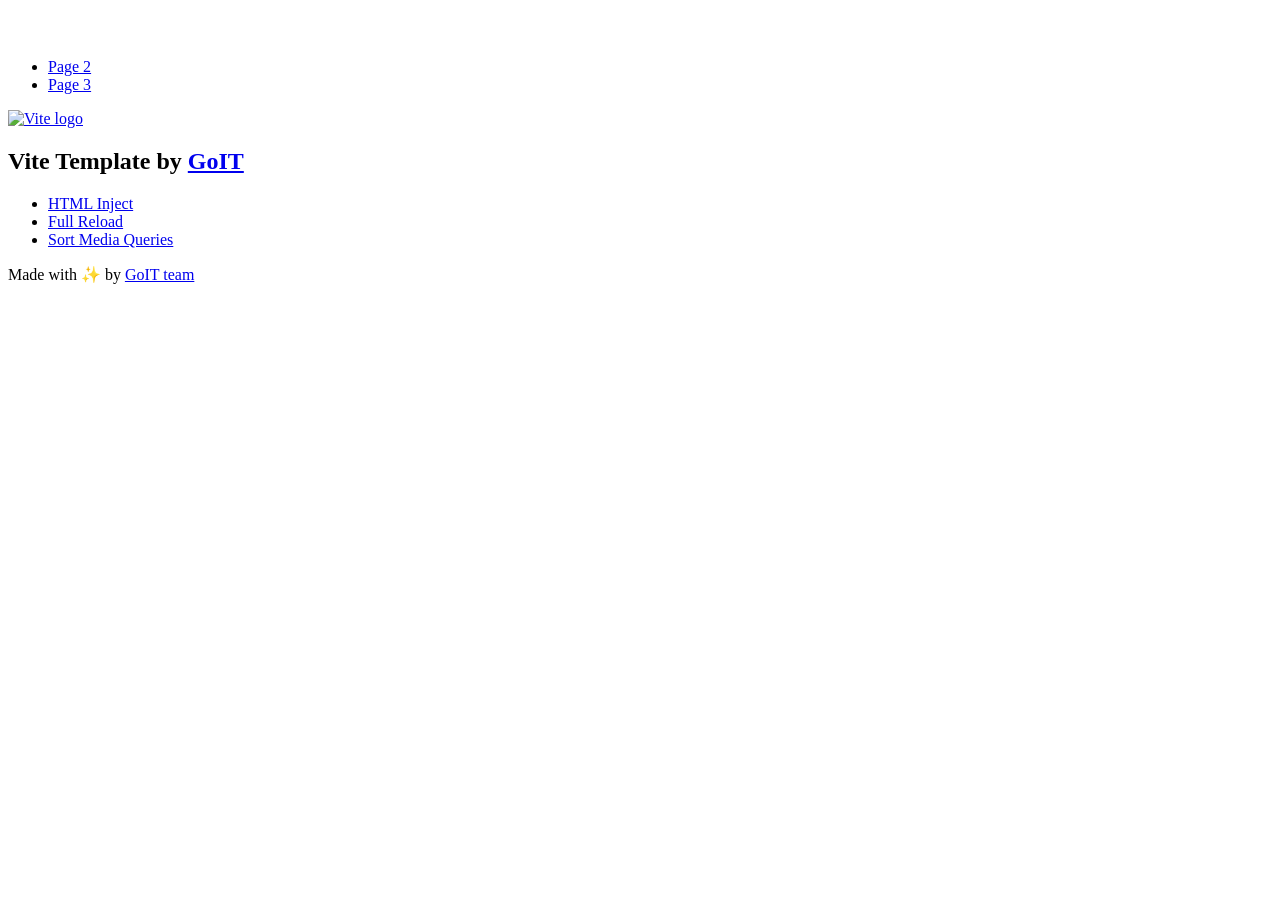
==== index.html @ 0a7fc8c3 "Deploying to gh-pages from @ snizhana202/goit-js-hw-11@b386c4d96181c316dd38d08eb1c31c2b81eff9db 🚀" ====
<!DOCTYPE html>
<html lang="en">
  <head>
    <meta charset="UTF-8" />
    <link rel="icon" type="image/svg+xml" href="/vanilla-app-template/favicon.svg" />
    <meta name="viewport" content="width=device-width, initial-scale=1.0" />
    <title>Vanilla App Template</title>
    <script type="module" crossorigin src="/vanilla-app-template/index.js"></script>
    <link rel="stylesheet" crossorigin href="/vanilla-app-template/assets/styles-DvPDDfy5.css">
  </head>
  <body>
    <header class="header">
  <div class="container">
    <nav class="nav">
      <a class="nav-logo" href="./index.html" aria-label="Site logo">
        <svg class="nav-logo-icon" width="100" height="30">
          <use href="/vanilla-app-template/assets/sprite-E8vg0sBb.svg#logo"></use>
        </svg>
      </a>
      <ul class="nav-list">
        <li class="nav-item">
          <a class="nav-link {=$highlight-act}" href="./page-2.html">Page 2</a>
        </li>
        <li class="nav-item">
          <a class="nav-link {=$highlight-curr}" href="./page-3.html">Page 3</a>
        </li>
      </ul>
    </nav>
  </div>
</header>


    <main>
      <!-- Loads the specified .html file -->
      <section class="vite-promo">
  <div class="container">
    <div class="vite-promo-thumb">
      <a
        class="vite-promo-link"
        href="https://vitejs.dev/"
        target="_blank"
        rel="noopener noreferrer"
        aria-label="Link to Vite official website"
        title="Vite.js  build tool"
      >
        <!-- Path to images as from index.html file -->
        <img
          class="pic"
          src="/vanilla-app-template/assets/vite-logo-9o_aqrTe.png"
          alt="Vite logo"
          width="640"
          height="640"
        />
      </a>
    </div>
    <h1 class="main-title">
      <span class="main-title-gradient">Vite</span>
      Template by
      <a
        class="main-title-link"
        href="https://github.com/goitacademy/vanilla-app-template"
        target="_blank"
        rel="noopener noreferrer"
      >
        GoIT
      </a>
    </h1>
  </div>
</section>

      <article class="badges">
  <div class="container">
    <ul class="badges-list">
      <li class="badges-item">
        <a
          class="badges-link"
          href="https://www.npmjs.com/package/vite-plugin-html-inject"
          target="_blank"
          rel="noopener noreferrer"
        >
          HTML Inject
        </a>
      </li>
      <li class="badges-item">
        <a
          class="badges-link"
          href="https://www.npmjs.com/package/vite-plugin-full-reload"
          target="_blank"
          rel="noopener noreferrer"
        >
          Full Reload
        </a>
      </li>
      <li class="badges-item">
        <a
          class="badges-link"
          href="https://www.npmjs.com/package/postcss-sort-media-queries"
          target="_blank"
          rel="noopener noreferrer"
        >
          Sort Media Queries
        </a>
      </li>
    </ul>
  </div>
</article>

    </main>

    <footer class="footer">
  <div class="container">
    <p class="footer-desc">
      Made with ✨ by
      <a
        class="footer-link"
        href="https://goit.global/ua/"
        target="_blank"
        rel="noopener noreferrer"
      >
        GoIT team
      </a>
    </p>
  </div>
</footer>


  </body>
</html>
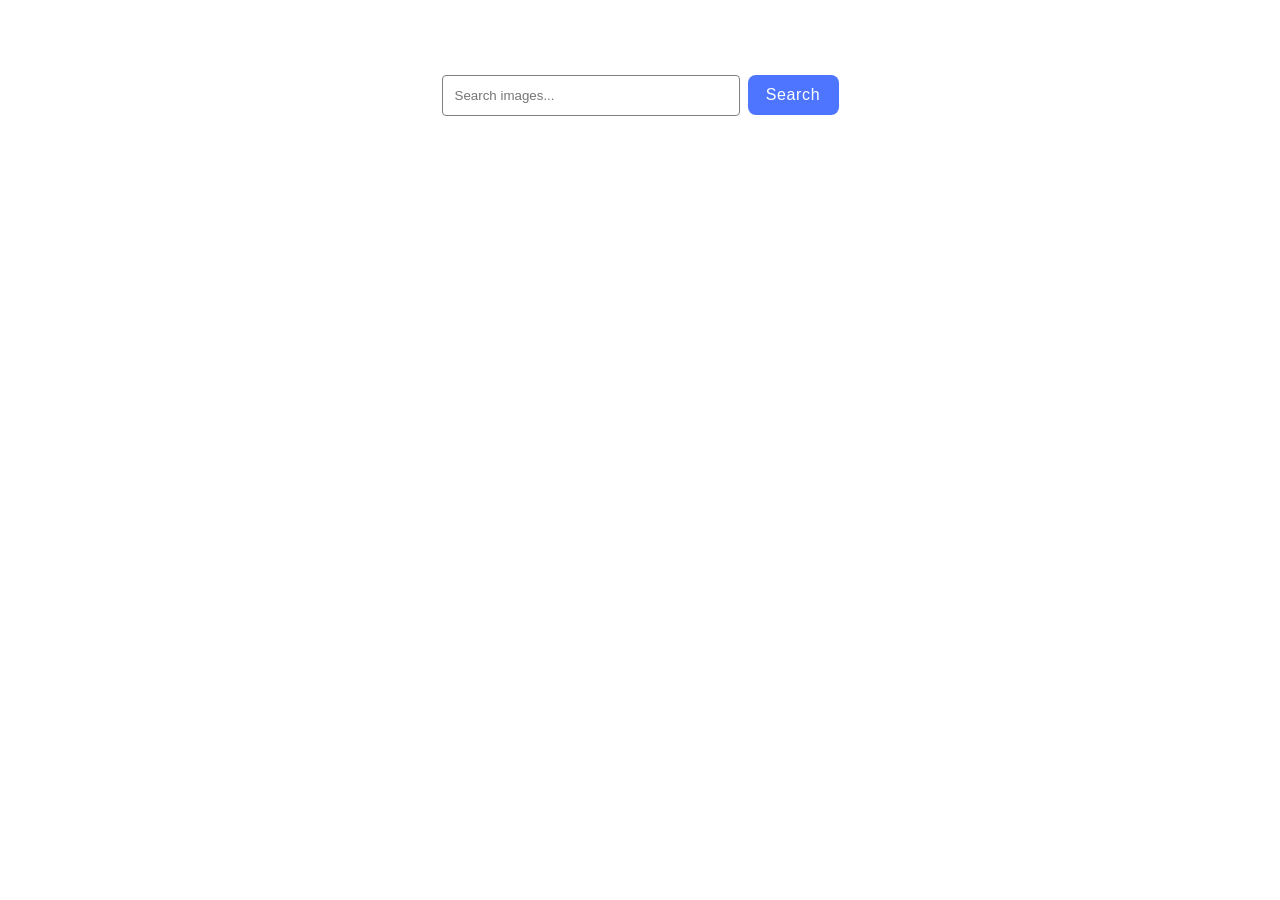
==== commit e71ea56c: "commit changes" ====
--- a/index.html
+++ b/index.html
@@ -2,127 +2,24 @@
 <html lang="en">
   <head>
     <meta charset="UTF-8" />
-    <link rel="icon" type="image/svg+xml" href="/vanilla-app-template/favicon.svg" />
+    <link rel="icon" type="image/svg+xml" href="/favicon.svg" />
     <meta name="viewport" content="width=device-width, initial-scale=1.0" />
     <title>Vanilla App Template</title>
-    <script type="module" crossorigin src="/vanilla-app-template/index.js"></script>
-    <link rel="stylesheet" crossorigin href="/vanilla-app-template/assets/styles-DvPDDfy5.css">
+    <link rel="stylesheet" href="./src/css/styles.css" />
   </head>
   <body>
-    <header class="header">
-  <div class="container">
-    <nav class="nav">
-      <a class="nav-logo" href="./index.html" aria-label="Site logo">
-        <svg class="nav-logo-icon" width="100" height="30">
-          <use href="/vanilla-app-template/assets/sprite-E8vg0sBb.svg#logo"></use>
-        </svg>
-      </a>
-      <ul class="nav-list">
-        <li class="nav-item">
-          <a class="nav-link {=$highlight-act}" href="./page-2.html">Page 2</a>
-        </li>
-        <li class="nav-item">
-          <a class="nav-link {=$highlight-curr}" href="./page-3.html">Page 3</a>
-        </li>
-      </ul>
-    </nav>
-  </div>
-</header>
+    <form class="form">
+      <label>
+        <input
+          type="text"
+          name="search-text"
+          placeholder="Search images..."
+          required
+        />
+      </label>
+      <button type="submit">Search</button>
+    </form>
 
-
-    <main>
-      <!-- Loads the specified .html file -->
-      <section class="vite-promo">
-  <div class="container">
-    <div class="vite-promo-thumb">
-      <a
-        class="vite-promo-link"
-        href="https://vitejs.dev/"
-        target="_blank"
-        rel="noopener noreferrer"
-        aria-label="Link to Vite official website"
-        title="Vite.js  build tool"
-      >
-        <!-- Path to images as from index.html file -->
-        <img
-          class="pic"
-          src="/vanilla-app-template/assets/vite-logo-9o_aqrTe.png"
-          alt="Vite logo"
-          width="640"
-          height="640"
-        />
-      </a>
-    </div>
-    <h1 class="main-title">
-      <span class="main-title-gradient">Vite</span>
-      Template by
-      <a
-        class="main-title-link"
-        href="https://github.com/goitacademy/vanilla-app-template"
-        target="_blank"
-        rel="noopener noreferrer"
-      >
-        GoIT
-      </a>
-    </h1>
-  </div>
-</section>
-
-      <article class="badges">
-  <div class="container">
-    <ul class="badges-list">
-      <li class="badges-item">
-        <a
-          class="badges-link"
-          href="https://www.npmjs.com/package/vite-plugin-html-inject"
-          target="_blank"
-          rel="noopener noreferrer"
-        >
-          HTML Inject
-        </a>
-      </li>
-      <li class="badges-item">
-        <a
-          class="badges-link"
-          href="https://www.npmjs.com/package/vite-plugin-full-reload"
-          target="_blank"
-          rel="noopener noreferrer"
-        >
-          Full Reload
-        </a>
-      </li>
-      <li class="badges-item">
-        <a
-          class="badges-link"
-          href="https://www.npmjs.com/package/postcss-sort-media-queries"
-          target="_blank"
-          rel="noopener noreferrer"
-        >
-          Sort Media Queries
-        </a>
-      </li>
-    </ul>
-  </div>
-</article>
-
-    </main>
-
-    <footer class="footer">
-  <div class="container">
-    <p class="footer-desc">
-      Made with ✨ by
-      <a
-        class="footer-link"
-        href="https://goit.global/ua/"
-        target="_blank"
-        rel="noopener noreferrer"
-      >
-        GoIT team
-      </a>
-    </p>
-  </div>
-</footer>
-
-
+    <script type="module" src="./main.js"></script>
   </body>
 </html>
--- a/src/css/styles.css
+++ b/src/css/styles.css
@@ -0,0 +1,48 @@
+/**
+  |============================
+  | include css partials with
+  | default @import url()
+  |============================
+*/
+/* Common styles */
+@import url('./reset.css');
+@import url('./base.css');
+
+.form {
+  display: flex;
+  justify-content: center;
+  margin-top: 75px;
+  margin-bottom: 40px;
+  gap: 8px;
+  height: 40px;
+}
+
+.form > label > input {
+  border: 1px solid #808080;
+  border-radius: 4px;
+  width: 272px;
+  height: 23px;
+  padding: 8px 12px;
+}
+
+.form > label > input:hover {
+  border-color: #000;
+}
+
+.form > button {
+  background-color: #4e75ff;
+  border: none;
+  border-radius: 8px;
+  padding-block: 8px;
+  padding-inline: 16px;
+  width: 91px;
+
+  font-weight: 500;
+  font-size: 16px;
+  letter-spacing: 0.04em;
+  color: #fff;
+}
+
+.form > button:hover {
+  background-color: #6c8cff;
+}
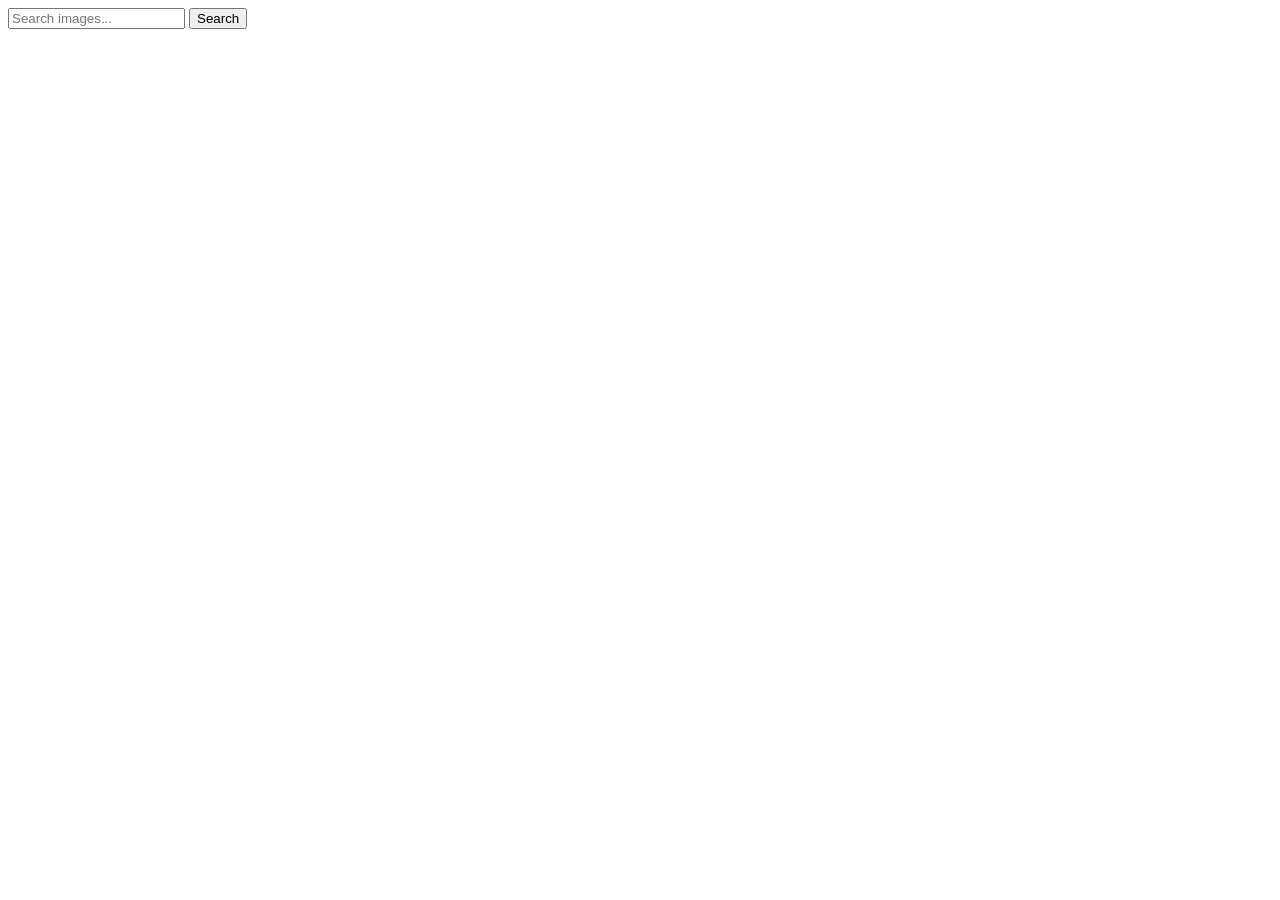
==== commit 698d4dc2: "Deploying to gh-pages from @ snizhana202/goit-js-hw-11@e71ea56c285a33589a0cdad97a7156d23b247755 🚀" ====
--- a/index.html
+++ b/index.html
@@ -5,7 +5,8 @@
     <link rel="icon" type="image/svg+xml" href="/favicon.svg" />
     <meta name="viewport" content="width=device-width, initial-scale=1.0" />
     <title>Vanilla App Template</title>
-    <link rel="stylesheet" href="./src/css/styles.css" />
+    <script type="module" crossorigin src="/goit-js-hw-11/assets/index-DyJPmqN4.js"></script>
+    <link rel="stylesheet" crossorigin href="/goit-js-hw-11/assets/index-CQXpsAFr.css">
   </head>
   <body>
     <form class="form">
@@ -20,6 +21,5 @@
       <button type="submit">Search</button>
     </form>
 
-    <script type="module" src="./main.js"></script>
   </body>
 </html>
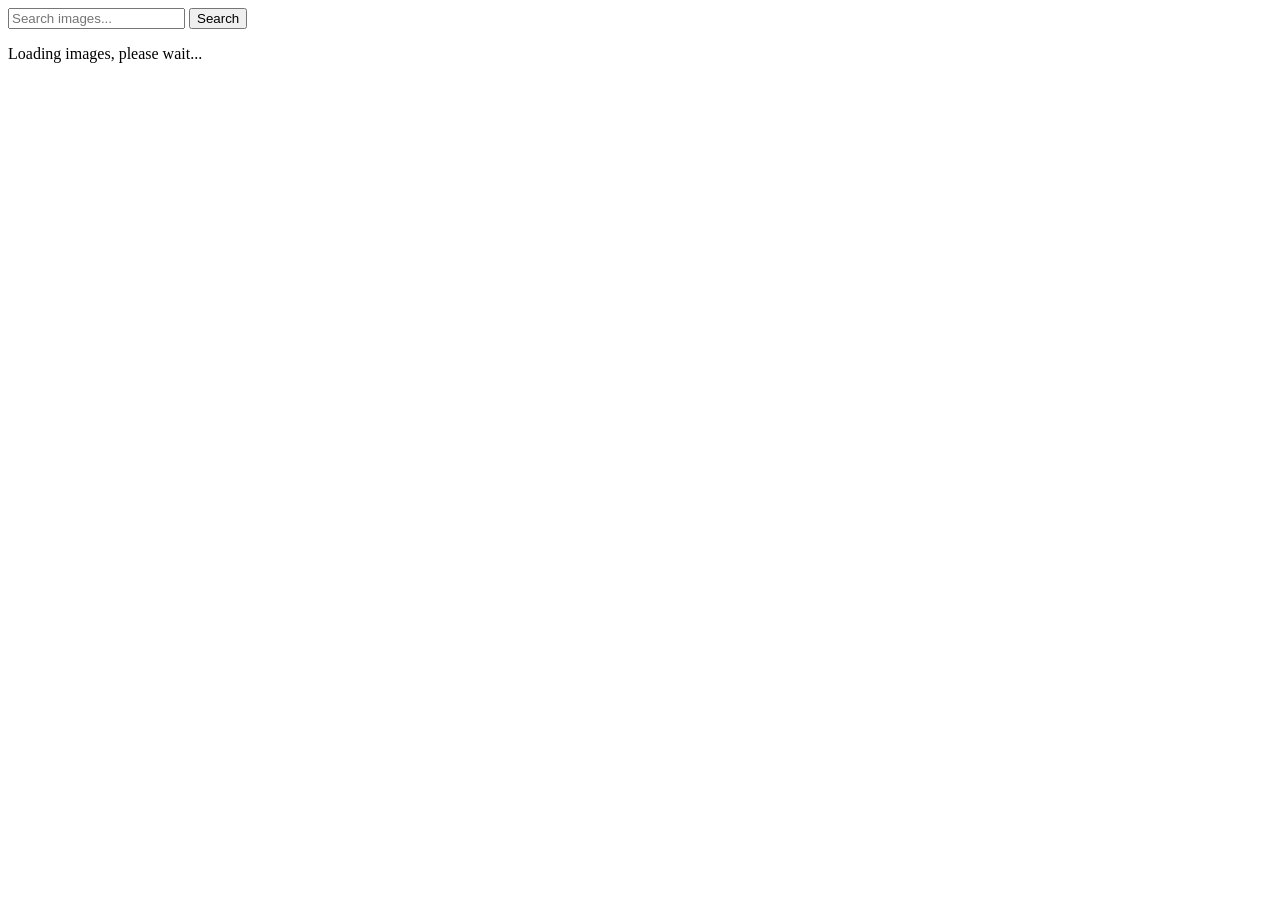
==== commit fad0d751: "Deploying to gh-pages from @ snizhana202/goit-js-hw-11@bcdae5489284e37c3d4d047a07e9ec32b91a42e3 🚀" ====
--- a/index.html
+++ b/index.html
@@ -5,8 +5,10 @@
     <link rel="icon" type="image/svg+xml" href="/favicon.svg" />
     <meta name="viewport" content="width=device-width, initial-scale=1.0" />
     <title>Vanilla App Template</title>
-    <script type="module" crossorigin src="/goit-js-hw-11/assets/index-DyJPmqN4.js"></script>
-    <link rel="stylesheet" crossorigin href="/goit-js-hw-11/assets/index-CQXpsAFr.css">
+    <script type="module" crossorigin src="/goit-js-hw-11/index.js"></script>
+    <link rel="modulepreload" crossorigin href="/goit-js-hw-11/assets/vendor-CNqCr-V-.js">
+    <link rel="stylesheet" crossorigin href="/goit-js-hw-11/assets/vendor-CWKLx11g.css">
+    <link rel="stylesheet" crossorigin href="/goit-js-hw-11/assets/index-BbZhMR_b.css">
   </head>
   <body>
     <form class="form">
@@ -21,5 +23,11 @@
       <button type="submit">Search</button>
     </form>
 
+   
+    <div id="loader" class="loader hidden">
+      <p class="hidden">Loading images, please wait...</p>
+    </div>
+     <ul class="gallery"></ul>
+
   </body>
 </html>
